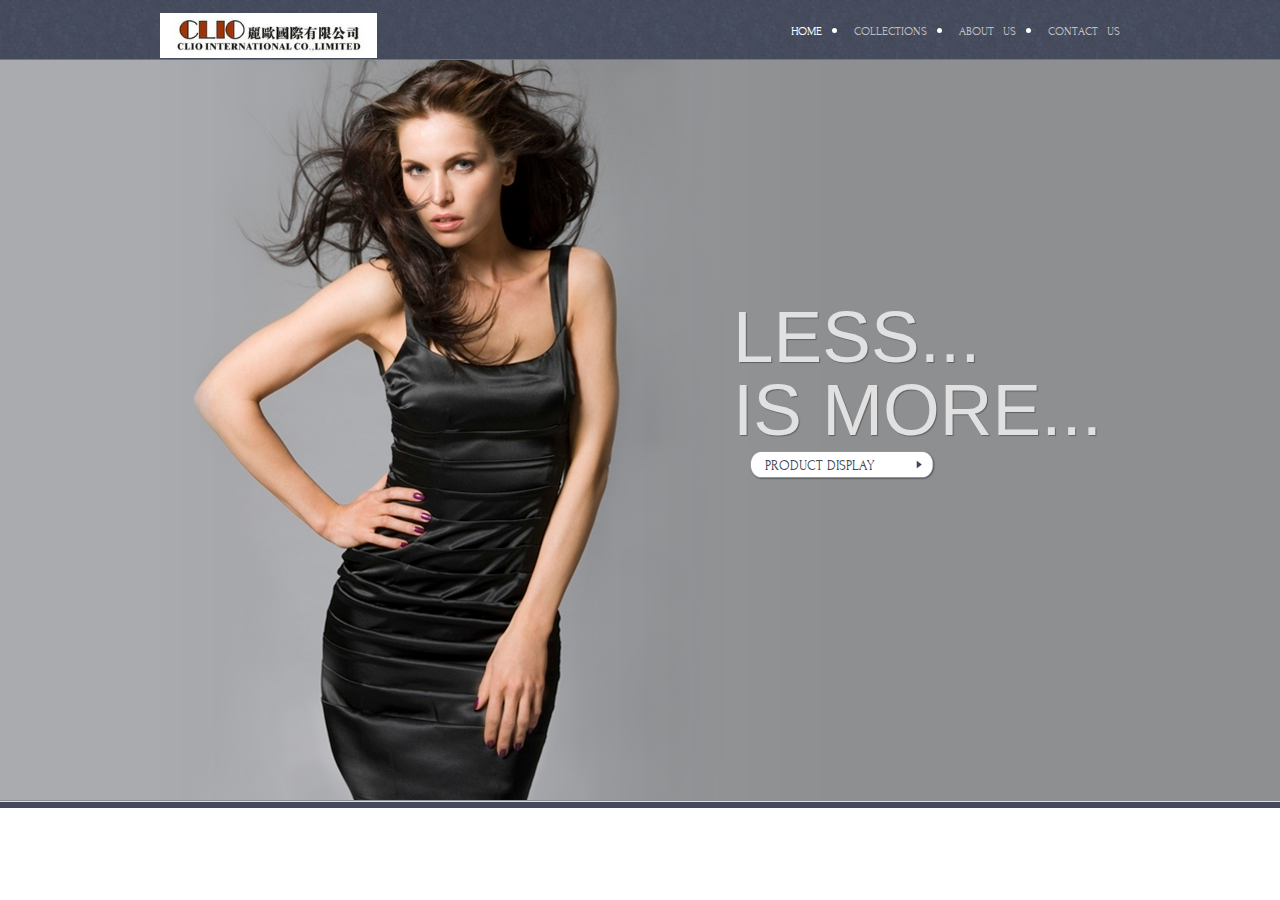
==== index.html @ 891a5f42 "update" ====
<!DOCTYPE html>
<!-- Website template by freewebsitetemplates.com -->
<html>
<head>
	<meta charset="UTF-8">
	<title>High Fashion Website Template</title>
	<link rel="stylesheet" href="css/style.css" type="text/css">
	<!--[if IE 7]>
		<link rel="stylesheet" href="css/ie7.css" type="text/css">
	<![endif]-->
</head>
<body>
	<div class="header">
		<div>
			<a href="index.html" id="logo"><img src="images/home/logo.jpg" alt="logo" height="45"></a>
			<ul>
				<li class="selected">
					<a href="index.html">Home</a>
				</li>
				<li>
					<a href="collections1.html">Collections</a>
					<ul>
						<li>
							<a href="collections1.html">Women's</a>
						</li>
						<li>
							<a href="collections2.html">Men's</a>
						</li>
						<li>
							<a href="collections3.html">Kid's</a>
						</li>
					</ul>
				</li>
				<li>
					<a href="about.html">About &nbsp   us</a>
				</li>
				<li>
					<a href="contact.html">Contact &nbsp us</a>
				</li>
			</ul>
		</div>
		<div class="featured">
			<img src="images/bg-absolute.png" alt="">
			<div>
				<h3>Less... <br> Is More...</h3>
				<a href="collections1.html">Product display</a>
			</div>
		</div>
	</div>
	<!-- <div class="body">
		<div>
			<h2>Welcome to the 2023 Spring collection from Saverio Salermo</h2>
			<p>
				This website template has been designed by <a href="http://www.freewebsitetemplates.com/">Free Website Templates</a> for you, for free. You can replace all this text with your own text. You can remove any link to our website from this website template, you're free to use this website template without linking back to us. If you're having problems editing this website template, then don't hesitate to ask for help on the <a href="http://www.freewebsitetemplates.com/forums/">Forums</a>.
			</p>
			<ul>
				<li>
					<a href="collections.html"><img src="images/figure2.jpg" alt=""></a> <a href="collections.html">Spring Collection</a>
				</li>
				<li>
					<a href="collections.html"><img src="images/figure3.jpg" alt=""></a> <a href="collections.html">Summer Collection</a>
				</li>
				<li>
					<a href="collections.html"><img src="images/figure4.jpg" alt=""></a> <a href="collections.html">The Artist</a>
				</li>
				<li>
					<a href="collections.html"><img src="images/figure5.jpg" alt=""></a> <a href="collections.html">The Salermo Blog</a>
				</li>
			</ul>
		</div>
	</div> -->
	<!-- <div class="footer">
		<div>
			<p>
				&#169; Saverio Salermo
			</p>
			<ul>
				<li>
					<a href="#">Privacy Policy</a>
				</li>
				<li>
					<a href="#">Terms And Conditons</a>
				</li>
			</ul>
			<div class="connect">
				<a href="http://freewebsitetemplates.com/go/twitter/" id="twitter">Twitter</a> <a href="http://freewebsitetemplates.com/go/facebook/" id="facebook">Facebook</a> <a href="http://freewebsitetemplates.com/go/googleplus/" id="googleplus">Google+</a>
			</div>
		</div>
	</div> -->
</body>
</html>
---- css/style.css ----
/* Website template by freewebsitetemplates.com */
/*------------------------- Layout styles ------------------------*/
body {
	background:url(../images/bg-body.jpg) repeat-x top left;
	margin:0;
}
a {
	outline:none;
}
a img {
	border:0;
	display:block;
}
p a {
	color: #8A8989!important;
	text-decoration:underline!important;
}
p a:hover {
	color:#4b4b4b!important;
	text-decoration:underline!important;
}
/*------------------------- Fonts ------------------------*/

@font-face {
	font-family: 'forumregular';
	src: url('../fonts/forum-regular-webfont.eot');
	src: url('../fonts/forum-regular-webfont.eot?#iefix') format('embedded-opentype'),  url('../fonts/forum-regular-webfont.woff') format('woff'),  url('../fonts/forum-regular-webfont.ttf') format('truetype'),  url('../fonts/forum-regular-webfont.svg#forumregular') format('svg');
	font-weight: normal;
	font-style: normal;
}
@font-face {
	font-family: 'abelregular';
	src: url('../fonts/abel-regular-webfont.eot');
	src: url('../fonts/abel-regular-webfont.eot?#iefix') format('embedded-opentype'),  url('../fonts/abel-regular-webfont.woff') format('woff'),  url('../fonts/abel-regular-webfont.ttf') format('truetype'),  url('../fonts/abel-regular-webfont.svg#abelregular') format('svg');
	font-weight: normal;
	font-style: normal;
}
/*------------------------- Header ------------------------*/
.header {
	height:auto;
}
.header div {
	height:60px;
	margin:0 auto;
	width:960px;
}
.header div a#logo {
	float:left;
	margin:13px 0 0;
}
.header div ul {
	float: right;
    list-style: none outside none;
    margin: 21px 0 0;
    padding: 0;
}
.header div ul li:first-child {
	list-style:none;
}
.header div ul li {
	color:#fff;
	float:left;
	list-style-position:inside;
	list-style-type:disc;
	margin:0 0 0 10px;
	position:relative;
}
.header div ul li.selected a, .header div ul li a:hover {
	color:#fff;
}
.header div ul li a {
	color:#c0bfbf;
	font-family: 'forumregular';
	font-size:12px;
	/* letter-spacing:2px; */
	text-decoration:none;
	text-transform:uppercase;
}
.header div ul li ul {
	height:auto;
	left:-99999px;
	margin:0 0 0 13px;
	position:absolute;
	z-index:1000;
}
.header div ul li:hover ul {
	left:0;
}
.header div ul li ul li:first-child {
	background-color:#ddd;
}
.header div ul li ul li {
	background-color:#c9c9c9;
	border-bottom:1px solid #fefefe;
	border-left:1px solid #e6e6e6;
	border-right:1px solid #f5f5f5;
	border-top:1px solid #d4d4d4;
	list-style:none;
	margin:0;
	padding:2px 0 2px 0;
	width:100px;
}
.header div ul li ul li a {
	color:#464c5d!important;
	font-family: 'forumregular';
	font-size:12px;
	text-transform:uppercase;
	display:block;
	padding: 5px 10px  5px 10px;
}
.header div ul li ul li a:hover {
	color:#fff!important;
}
.header .featured {
	background:url(../images/bg-featured.png) repeat-x 0 -1px;
	height:auto;
	width:auto;
}
.header .featured img {
	height:740px;
	position:absolute;
	width:50%;
	left:0;
}
.header .featured div {
	background:url(../images/figure1.png) no-repeat;
	height:749px;
	margin:0 auto;
	position:relative;
	width:960px;
}
.header .featured div h3 {
	color:#e1e1e1;
	font-family:Myriad Pro, sans-serif;
	font-size:73px;
	font-weight:400;
	left:573px;
	line-height:73px;
	margin:0;
	position:absolute;
	text-shadow:1px 1px 1px #606163;
	text-transform:uppercase;
	top:240px;
}
.header .featured div a {
	background:url(../images/interface.png) no-repeat 15px -35px;
	color:#444a5b;
	display:block;
	font-family: 'forumregular';
	font-size:14px;
	height:31px;
	left:575px;
	line-height:32px;
	position:absolute;
	text-decoration:none;
	text-indent:30px;
	text-transform:uppercase;
	top:390px;
	width:215px;
}
.header .featured div a:hover {
	background:url(../images/interface.png) no-repeat 15px -66px;
}
/*------------------------- Body ------------------------*/
	
.body {
	padding:0 0 30px;
	z-index:100;
}
.body .centeredImage
    {
    text-align:center;
    margin-top:0px;
    margin-bottom:0px;
    padding:0px;
    }
.body div {
	margin:0 auto;
	overflow:hidden;
	width:960px;
}
.body div h2 {
	color:#444a5b;
	font-family: 'abelregular';
	font-size:15px;
	font-weight:400;
	letter-spacing:2px;
	margin:24px 0 0;
	text-transform:uppercase;
}
.body div h2 a {
	color:#444a5b;
}
.body div p {
	color:#8a8989;
	font-family: 'abelregular';
	font-size:14px;
	line-height:24px;
	margin:27px 0 0;
	text-align:justify;
	letter-spacing:0.001em;
}
.body div p a {
	color:#8a8989;
}
.body div p a:hover {
	color:#4b4b4b;
}
.body div ul {
	list-style:none;
	margin:22px 0 0;
	overflow:hidden;
	padding:0;
}
.body div ul li {
	float:left;
	margin:0 0 0 11px;
	text-align:center;
}
.body div ul li a:first-child {
	background:none;
	height:auto;
	margin:0 auto;
	width:218px;
}
.body div ul li a:first-child img:hover {
	filter:alpha(opacity=90);/* Needed for IE8 and old versions */
	opacity:0.9;
}
.body div ul li a:first-child:hover {
	background:none;
}
.body div ul li a {
	background:url(../images/interface.png) no-repeat 0 -97px;
	color:#d5d5d5;
	display:block;
	font-family: 'forumregular';
	font-size:16px;
	height:54px;
	letter-spacing:2px;
	line-height:55px;
	text-decoration:none;
	text-transform:uppercase;
	width:231px;
}
.body div ul li > a:hover {
	background:url(../images/interface.png) no-repeat 0 -152px;
	text-decoration:none!important;
}
.body .about ul {
	list-style:none;
	margin:0;
	padding:26px 0 0;
}
.body .about ul li {
	float:left;
	margin:0 0 0 27px;
	text-align:left;
	width:960px;
}
.body .about ul li h3 {
	color:#8a8989;
	font-family: 'abelregular';
	font-size:14px;
	font-weight:400;
	line-height:24px;
	margin:28px 0 0;
	text-transform:uppercase;
}
.body .about ul li a {
	background:none;
	color:#444A5B;
	display:inline;
	font-size:14px;
	letter-spacing:0;
	line-height:24px;
	text-transform:capitalize;
}
.body .about ul li p {
	margin:24px 0 0;
}
.body .about ul li p a {
	color:#8A8989;
}
.body .about ul li p a:hover {
	color:#444A5B!importanto;
	background:none;
}
.body .collections .navigation {
	background:url(../images/bg-navigation.png) no-repeat;
	height:45px;
	padding:0;
	width:960px;
}
.body .collections .navigation ul {
	margin:0 auto;
	width:790px;
}
.body .collections .navigation ul li:first-child {
	background:none;
	margin:0;
	padding:0;
}
.body .collections .navigation ul li {
	background:url(../images/separator.jpg) no-repeat left top;
	height:45px;
	margin:0 0 0 5px;
	padding:0 0 0 15px;
	width:auto;
}
.body .collections .navigation ul li a {
	color:#c0bfbf;
	font-family: 'abelregular';
	font-size:12px;
	letter-spacing:2px;
	line-height:44px;
	text-decoration:none;
	text-transform:uppercase;
	width:auto;
}
.body .collections .navigation ul li a:hover, .body .collections .navigation ul li.selected a {
	color:#fff;
}
.body .collections div {
	background:url(../images/bg-content.png) no-repeat left bottom #ddd;
	margin:0 auto;
	padding:0 39px 36px;
	width:860px;
}
.body .collections div h2 {
	margin:25px 0;
}
.body .collections div ul {
	margin:1px 0 0;
	overflow:hidden;
	width:865px;
}
.body .collections div ul li {
	float:left;
	margin:0 0 0 2px;
}
.body .collections div ul li a {
	display:block;
	width:287px;
}
.body .collections div ul li a img {
	border:1px solid #fff;
}
.body .blog {
	overflow:hidden;
	padding:43px 0 60px;
}
.body .blog div:first-child {
	margin:0;
	width:710px;
}
.body .blog div:first-child div:first-child {
	border:0;
	padding:0;
}
.body .blog div:first-child div {
	background:none;
	border-top:6px solid #444a5b;
	margin:0;
	overflow:hidden;
	padding:24px 0 0;
	width:auto;
	float:none;
}
.body .blog div:first-child div div:first-child {
	margin:0;
	width:240px;
}
.body .blog div:first-child div div:first-child span:first-child {
	color:#8a8989;
	display:block;
	font-family: 'forumregular';
	font-size:12px;
	margin:0;
	text-transform:uppercase;
	width:auto;
}
.body .blog div:first-child div div:first-child h3 {
	margin:4px 0 24px;
}
.body .blog div:first-child div div:first-child h3 a {
	color:#444a5b;
	font-family: 'forumregular';
	font-size:16px;
	font-weight:400;
	letter-spacing:2px;
	line-height:24px;
	text-transform:uppercase;
	text-decoration:none;
}
.body .blog div:first-child div div:first-child h3 a:hover {
	color:#000;
}
.body .blog div:first-child div div:first-child a {
	color:#8a8989;
	display:block;
	font-family: 'forumregular';
	font-size:12px;
	letter-spacing:2px;
	line-height:24px;
	margin:0 0 1px;
	text-transform:uppercase;
}
.body .blog div:first-child div div:first-child a:hover {
	color:#444a5b;
}
.body .blog div:first-child div div:first-child span {
	color:#8a8989;
	display:block;
	font-family: 'forumregular';
	font-size:12px;
	margin:23px 0 0;
	text-transform:uppercase;
	width:190px;
}
.body .blog div:first-child div div:first-child span a {
	color:#8a8989;
	display:inline;
	font-family: 'forumregular';
	font-size:12px;
	text-transform:uppercase;
}
.body .blog div:first-child div div:first-child span a:hover {
	color:#444a5b;
}
.body .blog div:first-child div div {
	border:0;
	float:left;
	margin:0 0 0 10px;
	padding:0;
	width:459px;
}
.body .blog div:first-child div div p {
	margin:7px 0 21px;
}
.body .blog div {
	float:left;
	margin:0 0 0 30px;
	width:218px;
}
.body .blog div div h3 {
	color:#444a5b;
	font-family: 'forumregular';
	font-size:16px;
	font-weight:700;
	letter-spacing:2px;
	line-height:24px;
	margin:0 0 10px;
	text-transform:uppercase;
}
.body .blog div div:first-child {
	background:none;
	padding-top:0;
	width:auto;
}
.body .blog div div {
	background:url(../images/dashed-devider.png) repeat-x left top;
	margin:0;
	padding:22px 0 12px;
}
.body .blog div div ul li {
	margin:0 0 8px;
	text-align:left;
}
.body .blog div div ul li a {
	color:#8a8989;
	font-family: 'forumregular';
	font-size:14px;
	letter-spacing:0.001em;
	line-height:24px;
}
.body .blog div div ul li a:hover {
	color:#444A5B;
}
.body .blog p a:hover{
	color:#444a5b!important;
}
.body .locator {
	height:auto;
	min-height:1284px;
	padding:50px 0 0;
}
.body .locator .search {
	float:left;
	width:230px;
}
.body .locator .search h3 {
	color:#444a5b;
	font-family: 'forumregular';
	font-size:16px;
	font-weight:400;
	letter-spacing:2px;
	line-height:24px;
	margin:0 0 13px;
	text-transform:uppercase;
}
.body .locator .search form {
	background:url(../images/bg-search.png) no-repeat;
	height:183px;
	padding:22px 0 0 26px;
	width:204px;
}
.body .locator .search form label:first-child {
	margin-top:0;
}
.body .locator .search form label {
	color:#636363;
	display:block;
	font-family: 'abelregular';
	font-size:12px;
	letter-spacing:1px;
	margin:21px 0 3px;
	text-transform:uppercase;
}
.body .locator .search form input {
	background-color:#fff;
	border-bottom:1px solid #f1f1f1;
	border-left:1px solid #f1f1f1;
	border-right:1px solid #fdfdfd;
	border-top:1px solid #f1f1f1;
	color:#444a5b;
	margin:0;
	padding:5px;
	width:169px;
}
.body .locator .search input#submit {
	background:url(../images/interface.png) no-repeat 0 1px;
	border:0;
	color:#ddd;
	cursor:pointer;
	font-family: 'forumregular';
	font-size:13px;
	height:34px;
	letter-spacing:1px;
	margin:16px 0 0;
	text-transform:uppercase;
	width:186px;
}
.body .locator .search input#submit:hover {
	background:url(../images/interface.png) no-repeat 0 -206px;
}
.body .locator ul {
	float:left;
	margin:0 0 0 29px;
	padding:38px 0 0;
	width:700px;
}
.body .locator ul li {
	float:left;
	margin:0 0 0 37px;
	width:208px;
}
.body .locator ul li div:first-child {
	background:none;
	padding:0;
}
.body .locator ul li div {
	background:url(../images/dashed-devider.png) repeat-x;
	padding:37px 0 0;
	text-align:left;
	width:auto;
}
.body .locator ul li div h4 {
	color:#404656;
	font-family: 'forumregular';
	font-size:14px;
	font-weight:400;
	margin:0;
	text-transform:uppercase;
}
.body .locator ul li div a {
	background:none;
	color:#8A8989;
	font-family: 'abelregular';
	font-size:13px;
	height:auto;
	letter-spacing:1px;
	line-height:13px;
	margin:30px 0 45px;
	text-decoration:underline;
}
.body div ul li a:hover {
	color:#D5D5D5;
}
.body div ul li:first-child, .body .about ul li:first-child, .body .collections div ul li:first-child, .body .blog div div ul, .body .locator ul li:first-child {
	margin:0;
}
.body .about, .body .collections {
	height:auto;
	min-height:1284px;
	padding:29px 0 0;
}
/*------------------------- Footer ------------------------*/
.footer {
	border-top:1px solid #dedede;
	color:#929191;
	font-family: 'forumregular';
	font-size:12px;
	height:36px;
	text-transform:uppercase
}
.footer div {
	margin:0 auto;
	overflow:hidden;
	width:960px
}
.footer div p {
	float:left
}
.footer div p.address {
	margin-left:65px
}
.footer div ul {
	float:left;
	list-style:none;
	margin:12px 75px 12px 3px;
	padding:0
}
.footer div ul li:first-child {
	margin:0
}
.footer div ul li {
	background:url(../images/separator2.png) no-repeat left center;
	float:left;
	margin:0 0 0 5px;
	padding:0 0 0 7px
}
.footer div .connect {
	float:right;
	margin:12px 0 0 0;
	width:auto
}
.footer div .connect a:first-child {
	margin:0 10px 0 0
}
.footer div ul li a, .footer div .connect a {
	color:#929191;
	font-family: 'forumregular';
	font-size:12px;
	text-decoration:none;
	text-transform:uppercase;
	margin:0 10px 0 0;
}
.footer div ul li a:hover, .footer div .connect a:hover {
	color:#4b4b4b;
	text-decoration:none
}
---- css/ie7.css ----
/* Website template by freewebsitetemplates.com */
/*------------------------- Body ------------------------*/
.header div ul li:hover ul {
	left:-15px;
	top:20px;
}
.body .collections div ul li {
	width:285px;
}
/*------------------------- Footer ------------------------*/
.footer div p {
	padding: 12px 0;
}
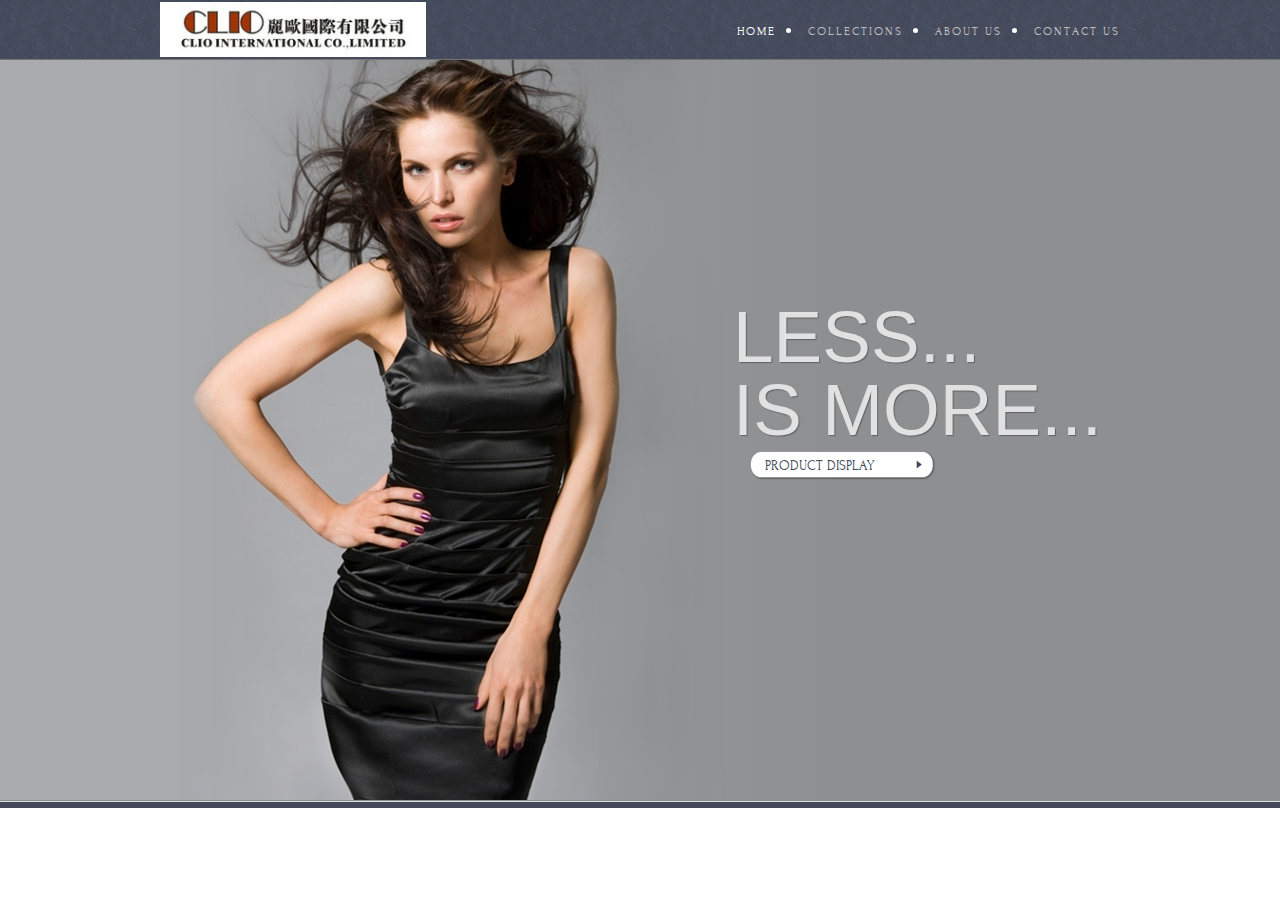
==== commit d52e1939: "update 1.6" ====
--- a/index.html
+++ b/index.html
@@ -12,7 +12,7 @@
 <body>
 	<div class="header">
 		<div>
-			<a href="index.html" id="logo"><img src="images/home/logo.jpg" alt="logo" height="45"></a>
+			<a href="index.html" id="logo"><img src="images/home/logo.jpg" alt="logo" height="55"></a>
 			<ul>
 				<li class="selected">
 					<a href="index.html">Home</a>
@@ -32,10 +32,10 @@
 					</ul>
 				</li>
 				<li>
-					<a href="about.html">About &nbsp   us</a>
+					<a href="about.html">About us</a>
 				</li>
 				<li>
-					<a href="contact.html">Contact &nbsp us</a>
+					<a href="contact.html">Contact us</a>
 				</li>
 			</ul>
 		</div>
--- a/css/style.css
+++ b/css/style.css
@@ -46,7 +46,7 @@
 }
 .header div a#logo {
 	float:left;
-	margin:13px 0 0;
+	margin:2px 0 0;
 }
 .header div ul {
 	float: right;
@@ -72,7 +72,7 @@
 	color:#c0bfbf;
 	font-family: 'forumregular';
 	font-size:12px;
-	/* letter-spacing:2px; */
+	letter-spacing:2px;
 	text-decoration:none;
 	text-transform:uppercase;
 }
@@ -252,6 +252,8 @@
 	margin:0;
 	padding:26px 0 0;
 }
+
+
 .body .about ul li {
 	float:left;
 	margin:0 0 0 27px;
@@ -277,6 +279,7 @@
 	text-transform:capitalize;
 }
 .body .about ul li p {
+    font-size:12px;
 	margin:24px 0 0;
 }
 .body .about ul li p a {
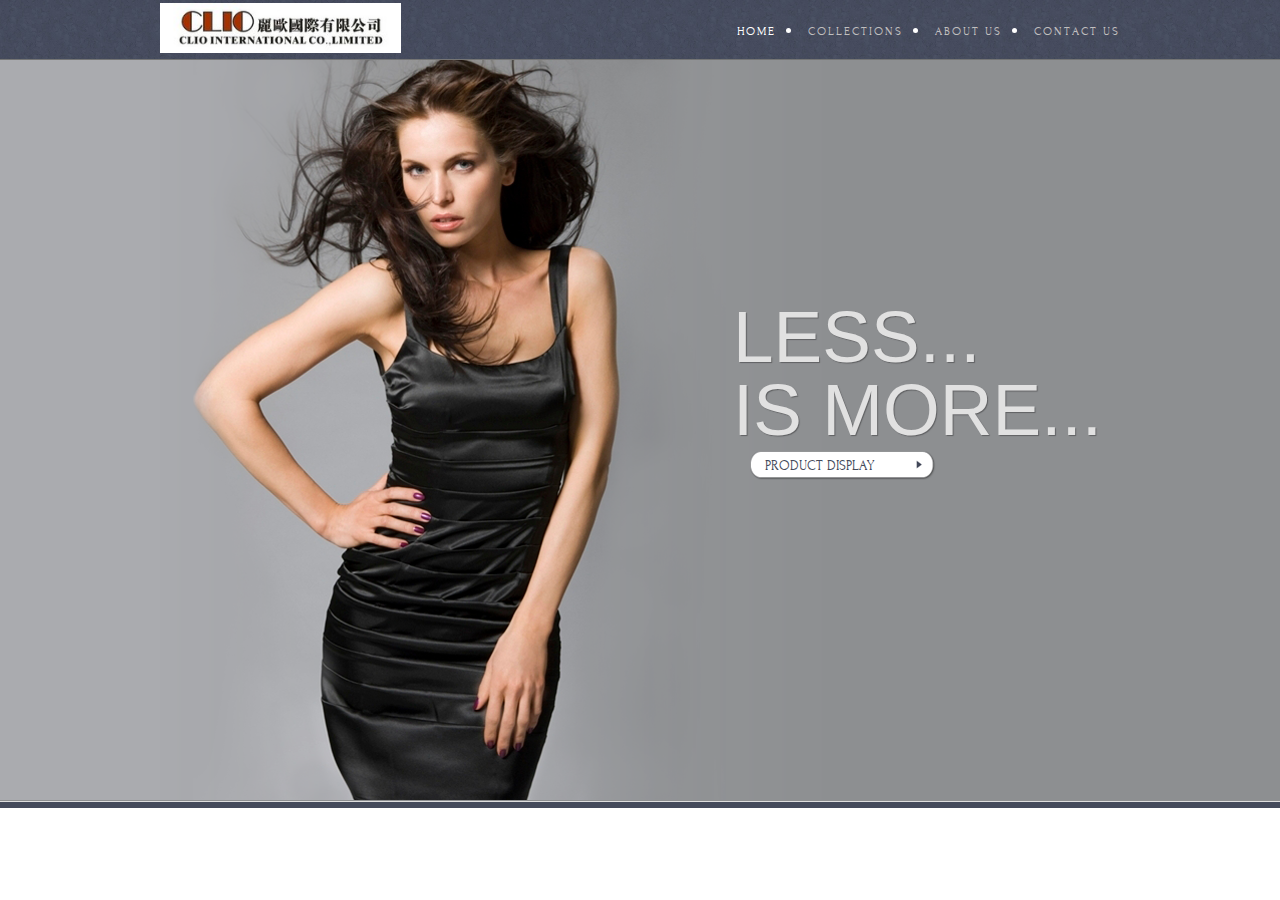
==== commit fa18a105: "update" ====
--- a/index.html
+++ b/index.html
@@ -12,7 +12,7 @@
 <body>
 	<div class="header">
 		<div>
-			<a href="index.html" id="logo"><img src="images/home/logo.jpg" alt="logo" height="55"></a>
+			<a href="index.html" id="logo"><img src="images/home/logo.jpg" alt="logo" height="50"></a>
 			<ul>
 				<li class="selected">
 					<a href="index.html">Home</a>
--- a/css/style.css
+++ b/css/style.css
@@ -46,7 +46,7 @@
 }
 .header div a#logo {
 	float:left;
-	margin:2px 0 0;
+	margin:3px 0 0;
 }
 .header div ul {
 	float: right;
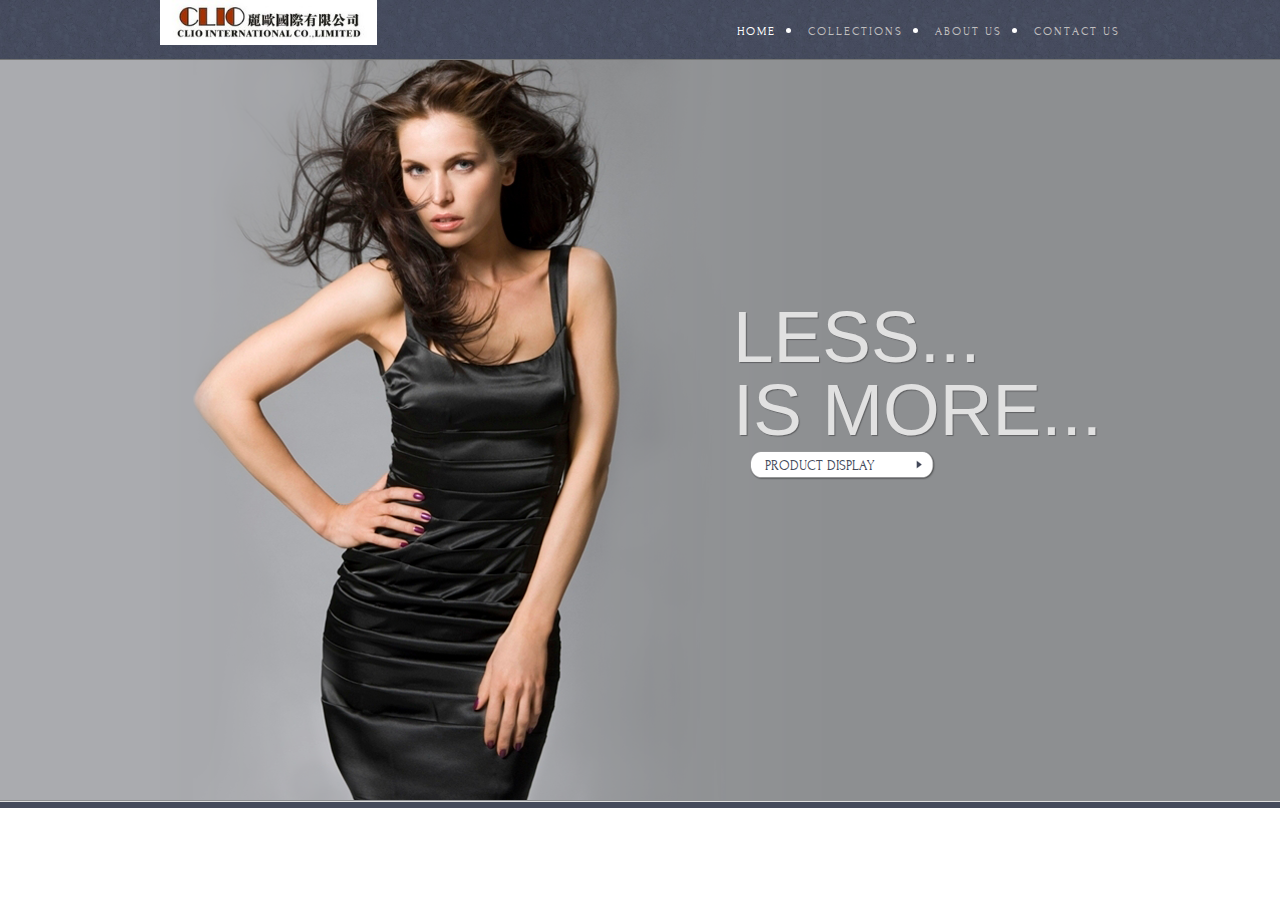
==== commit c57eb7e0: "update" ====
--- a/index.html
+++ b/index.html
@@ -12,7 +12,7 @@
 <body>
 	<div class="header">
 		<div>
-			<a href="index.html" id="logo"><img src="images/home/logo.jpg" alt="logo" height="50"></a>
+			<a href="index.html" id="logo"><img src="images/home/logo.jpg" alt="logo" height="45"></a>
 			<ul>
 				<li class="selected">
 					<a href="index.html">Home</a>
--- a/css/style.css
+++ b/css/style.css
@@ -46,7 +46,7 @@
 }
 .header div a#logo {
 	float:left;
-	margin:3px 0 0;
+	margin:0 0 0 0;
 }
 .header div ul {
 	float: right;
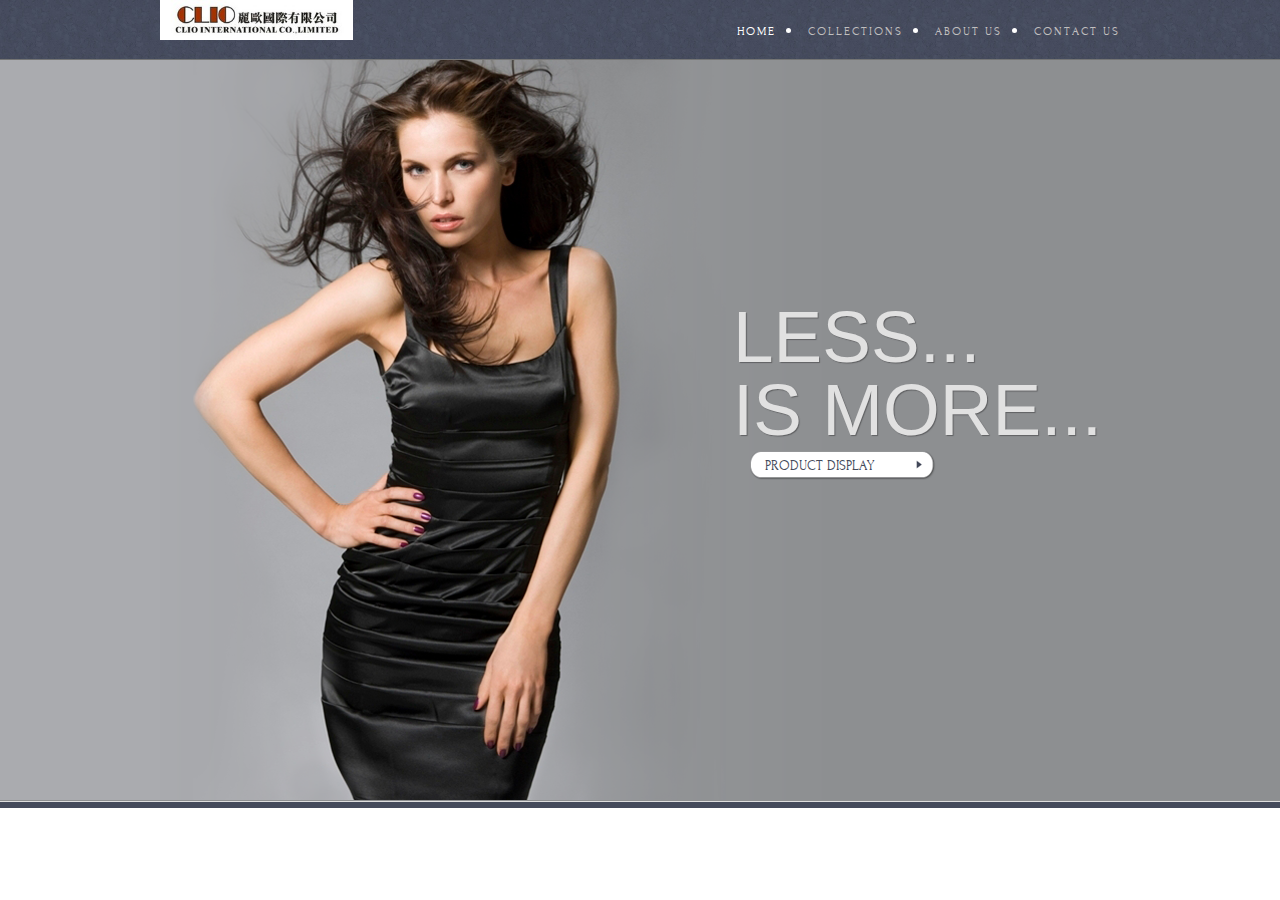
==== commit 62fb38f6: "update" ====
--- a/index.html
+++ b/index.html
@@ -12,7 +12,7 @@
 <body>
 	<div class="header">
 		<div>
-			<a href="index.html" id="logo"><img src="images/home/logo.jpg" alt="logo" height="45"></a>
+			<a href="index.html" id="logo"><img src="images/home/logo.jpg" alt="logo" height="40"></a>
 			<ul>
 				<li class="selected">
 					<a href="index.html">Home</a>
--- a/css/style.css
+++ b/css/style.css
@@ -45,8 +45,8 @@
 	width:960px;
 }
 .header div a#logo {
-	float:left;
-	margin:0 0 0 0;
+    float:left;
+	margin:0 0 10px;
 }
 .header div ul {
 	float: right;
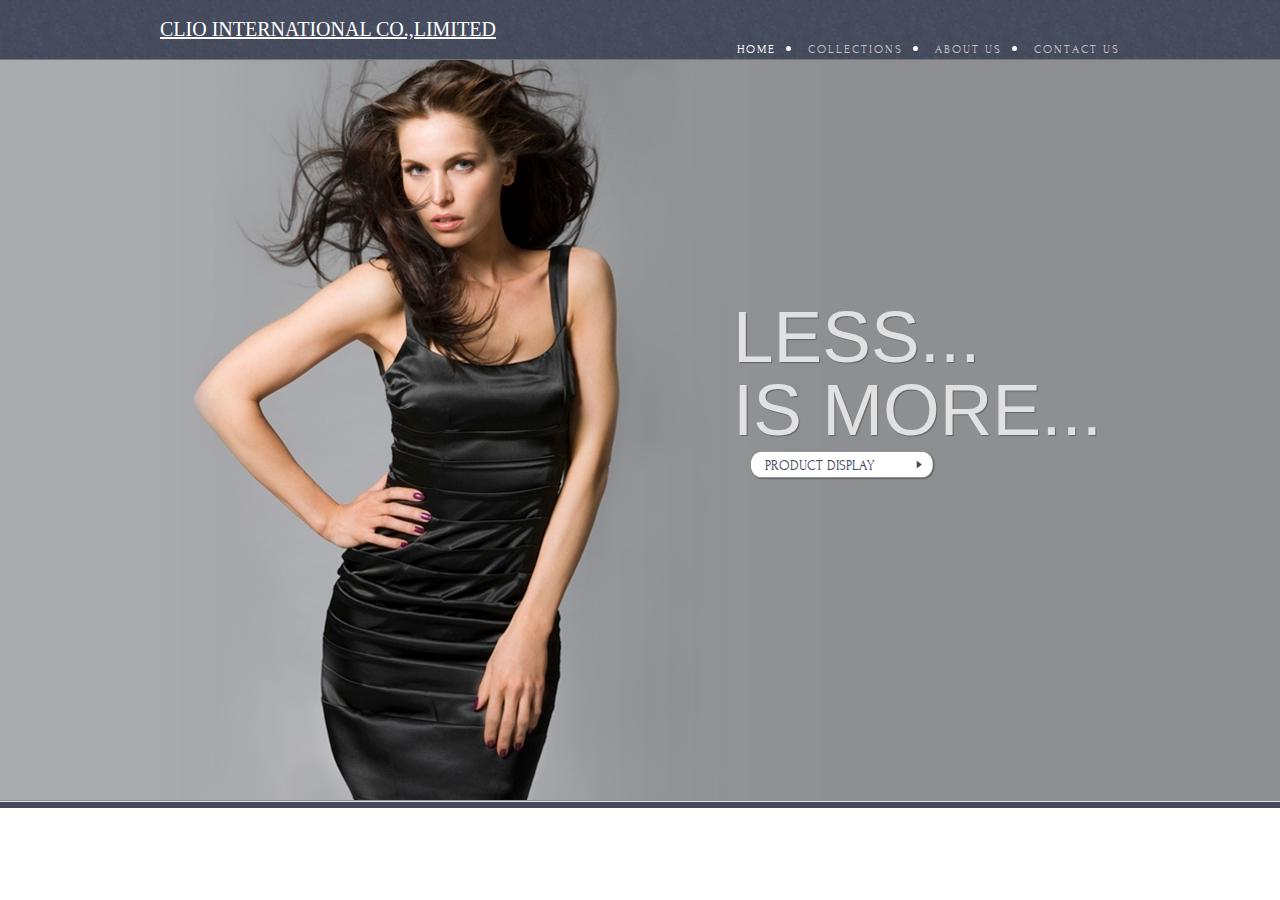
==== commit 27c6d72d: "update 2015-1-22" ====
--- a/index.html
+++ b/index.html
@@ -12,7 +12,8 @@
 <body>
 	<div class="header">
 		<div>
-			<a href="index.html" id="logo"><img src="images/home/logo.jpg" alt="logo" height="40"></a>
+		     <br>
+			<a href="index.html" id="logo" style="color:white;font-size:20px">CLIO INTERNATIONAL CO.,LIMITED</a>
 			<ul>
 				<li class="selected">
 					<a href="index.html">Home</a>
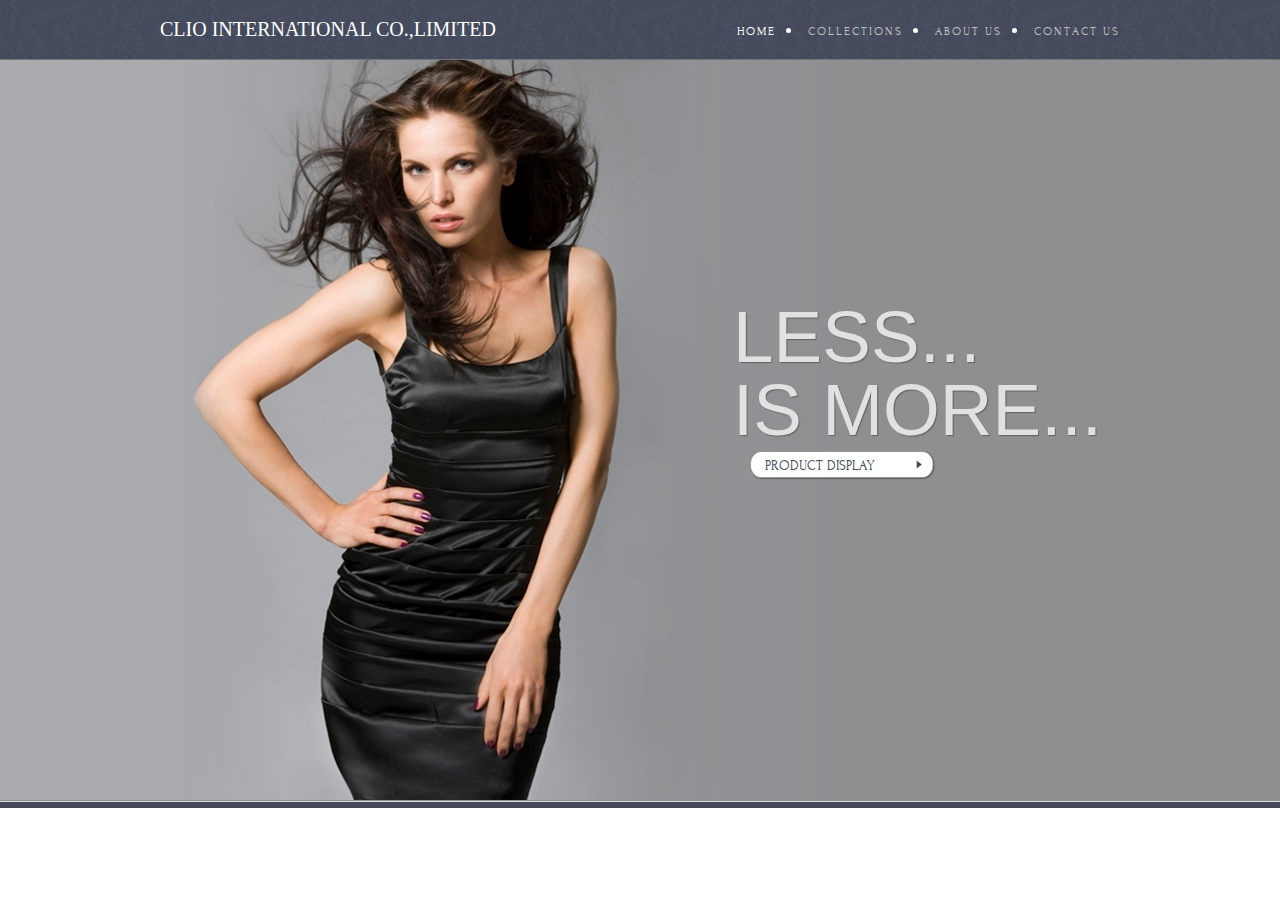
==== commit c9f350e3: "update" ====
--- a/index.html
+++ b/index.html
@@ -12,9 +12,7 @@
 <body>
 	<div class="header">
 		<div>
-		     <br>
-			<a href="index.html" id="logo" style="color:white;font-size:20px">CLIO INTERNATIONAL CO.,LIMITED</a>
-			<ul>
+		    <ul>
 				<li class="selected">
 					<a href="index.html">Home</a>
 				</li>
@@ -39,6 +37,8 @@
 					<a href="contact.html">Contact us</a>
 				</li>
 			</ul>
+		    <br>
+			<a href="index.html" id="logo" style="color:white;font-size:20px">CLIO INTERNATIONAL CO.,LIMITED</a>			
 		</div>
 		<div class="featured">
 			<img src="images/bg-absolute.png" alt="">
--- a/css/style.css
+++ b/css/style.css
@@ -44,9 +44,12 @@
 	margin:0 auto;
 	width:960px;
 }
+
+
 .header div a#logo {
     float:left;
 	margin:0 0 10px;
+	text-decoration: none;
 }
 .header div ul {
 	float: right;
